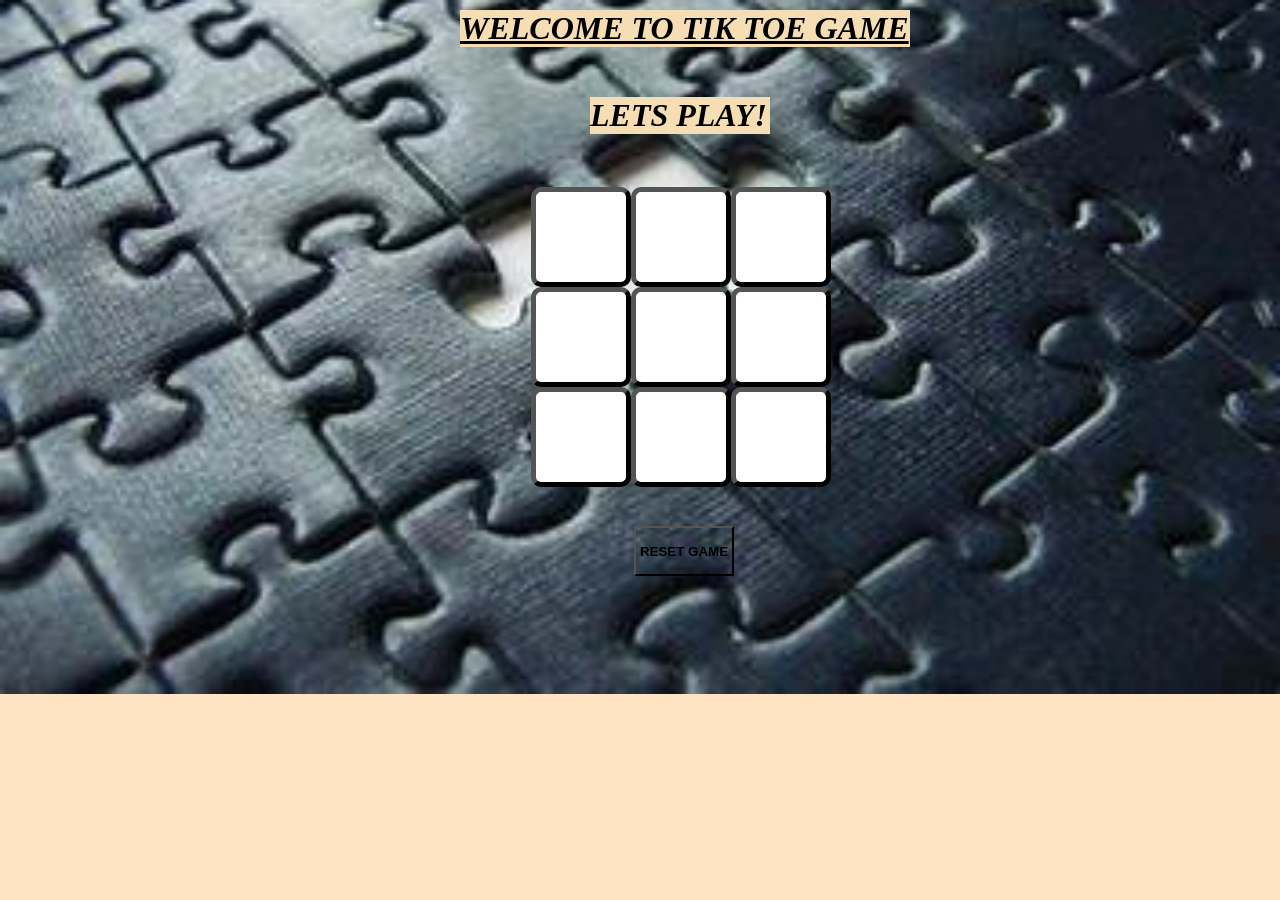
==== index.html @ 0865300d "Added new feature / Fixed bug" ====
<!DOCTYPE html>
<html lang="en">
<head>
    <meta charset="UTF-8">
    <meta name="viewport" content="width=device-width, initial-scale=1.0">
    <title>Document</title>
    <link rel="stylesheet" href="style1.css">
</head>
<body>

    
    
    <span><h1 id="head2"><u><b><i>WELCOME TO TIK TOE GAME</i></b></u></h1></span>
    <h1 id="head1"><i>LETS PLAY!</i></h1>
    <h1 id="head11"> CONGRATULATIONS WINNER IS:</h1>
    <h1 id="draw">GAME HAS BEEN DRAWN ! NO  ONE WINS , RESET TO PLAY AGAIN!</h1>

    <div id="container">
        
        <button id="but1"></button>
        <button id="but2"></button>
        <button id="but3"></button>
    
    
        <button id="but4"></button>
        <button id="but5"></button>
        <button id="but6"></button>
    
    
        <button id="but7"></button>
        <button id="but8"></button>
        <button id="but9"></button>
    
    </div>

    <button id="reset">RESET GAME</button>



    <script src="file5.js"></script>
</body>
</html>
---- style1.css ----
body{
    background-color: bisque;
    overflow: hidden;
    background-image: url(image1.jpg);
    background-repeat: no-repeat;
    background-size: cover;
    background-position: center;
}

#head2{
    position: relative;
    left: 460px;
    width: 450px;
    top: 10px;
    color:black;
    background-color: wheat;
}

#head1{
    position: relative;
    left: 590px;
    top: 60px;
    color:rgb(0, 0, 0);
    background-color: wheat;
    width: 180px;
}

*{
    margin: 0px;
    padding: 0px;
}
#container{
    background-color: transparent;
    height: 400px;
    width: 301px;
    display: flex;
    align-items: center;
    justify-content: center;
    position: relative;
    left: 530px;
    top: 32px;
    flex-wrap: wrap;

}



@keyframes rotate-in {
    0% {
      transform: rotate(0deg);
      opacity: 0;
      
    }
    100% {
      transform: rotate(360deg);
      opacity: 1;
    }
  }

  .winner-animation {
    display: inline-block;
    
    animation-name: rotate-in;
    animation-duration: 1s;
    animation-timing-function:ease-out;
  }

  .winner-animation1 {
    display: inline-block;
    animation-name: rotate-in;
    animation-duration: 1s;
    animation-timing-function: ease-out;
  }




#head11{

    position: relative;
    color: white;
    left: 436px;
    top: 23px;
    width: 480px;
    z-index: 1;
    font-size: 28px;
    background-color: wheat;
}

#draw{
    position: relative;
    left: 186px;
    font-size: 28px;
}

#reset{
    position: relative;
    top: -12px;
    left: 634px;
    height: 50px;
    width: 100px;
    font-weight: 600;
    background-color: transparent;
    color: black;
}

#but1{
    height: 100px;
    width: 100px;
    border-radius: 10px;
    color: black;
    font-size: 40px;
    border-width: 5px;
    background-color: white;
    
}
#but2{
    height: 100px;
    width: 100px;
    border-radius: 10px;
    border-width: 5px;
    color: black;
    font-size: 40px;
    background-color: white;
}
#but3{
    height: 100px;
    width: 100px;
    border-width: 5px;
    border-radius: 10px;
    color: black;
    font-size: 40px;
    background-color: white;
}
#but4{
    height: 100px;
    width: 100px;
    border-width: 5px;
    background-color: white;
    border-radius: 10px;
    position: relative;
    top: -33px;
    font-size: 40px;
    color: black;
}
#but5{
    height: 100px;
    width: 100px;
    border-width: 5px;
    border-radius: 10px;
    background-color: white;
    position: relative;
    color: black;
    top: -33px;
    font-size: 40px;
}
#but6{
    height: 100px;
    width: 100px;
    border-radius: 10px;
    position: relative;
    background-color: white;
    border-width: 5px;
    top: -33px;
    color: black;
    font-size: 40px;
}
#but7{
    height: 100px;
    width: 100px;
    border-radius: 10px;
    position: relative;
    top: -66px;
    color: black;
    border-width: 5px;
    background-color: white;
    font-size: 40px;
}
#but8{
    height: 100px;
    width: 100px;
    border-radius: 10px;
    background-color: white;
    color: black;
    position: relative;
    top: -66px;
    border-width: 5px;
    font-size: 40px;

}
#but9{
    height: 100px;
    width: 100px;
    border-radius: 10px;
    background-color: white;
    position: relative;
    border-width: 5px;
    top: -66px;
    color: black;
    font-size: 40px;
}
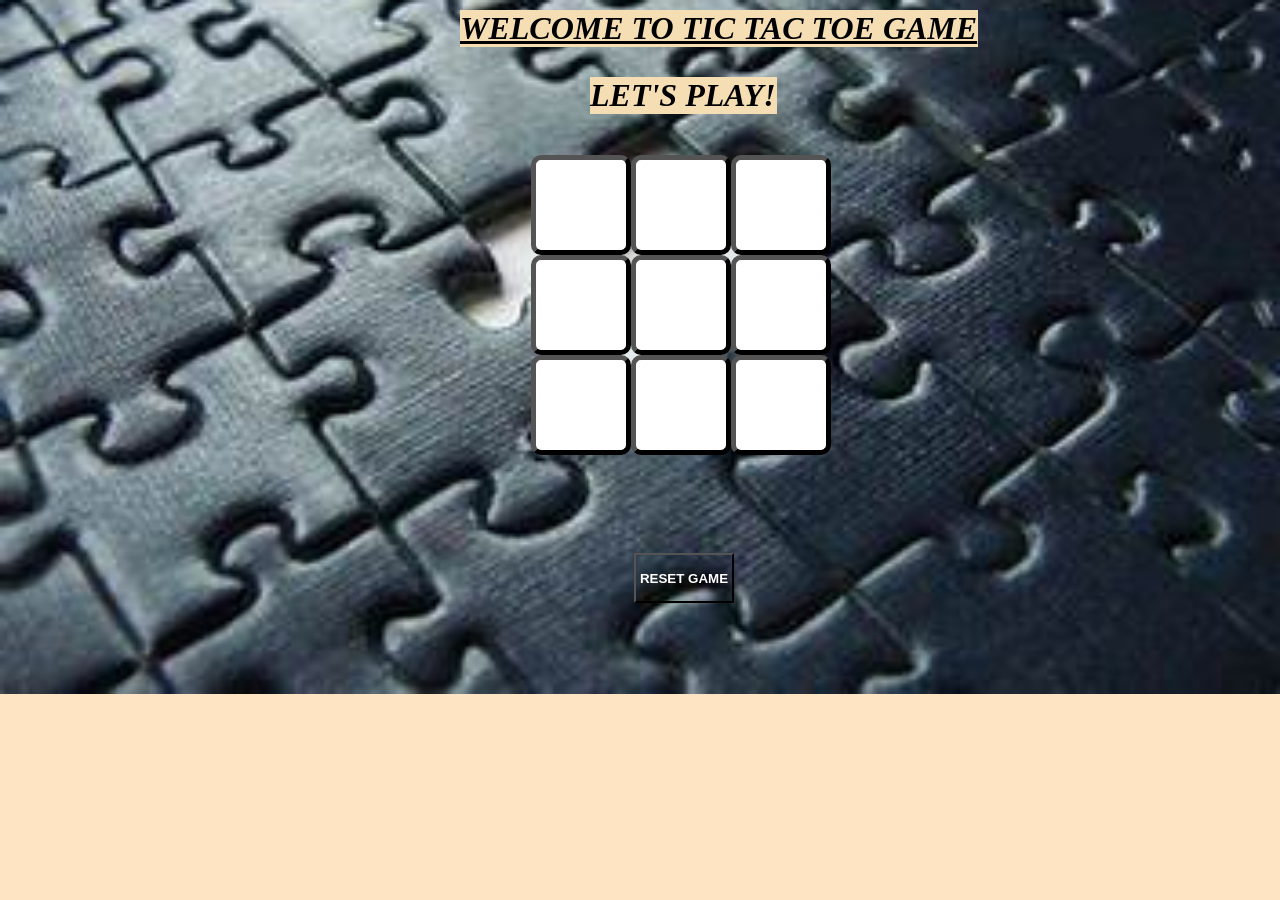
==== commit 2f52d6d2: "Added new feature / Fixed bug" ====
--- a/index.html
+++ b/index.html
@@ -2,41 +2,36 @@
 <html lang="en">
 <head>
     <meta charset="UTF-8">
-    <meta name="viewport" content="width=device-width, initial-scale=1.0">
+    <meta name="viewport" content="width=device-width, initial-scale=1.0, maximum-scale=1.0, user-scalable=no">
+
     <title>Document</title>
     <link rel="stylesheet" href="style1.css">
 </head>
 <body>
+    <h1 id="head2"><u><b><i>WELCOME TO TIC TAC TOE GAME</i></b></u></h1>
+    <h1 id="head1"><i>LET'S PLAY!</i></h1>
 
-    
-    
-    <span><h1 id="head2"><u><b><i>WELCOME TO TIK TOE GAME</i></b></u></h1></span>
-    <h1 id="head1"><i>LETS PLAY!</i></h1>
-    <h1 id="head11"> CONGRATULATIONS WINNER IS:</h1>
-    <h1 id="draw">GAME HAS BEEN DRAWN ! NO  ONE WINS , RESET TO PLAY AGAIN!</h1>
+    <!-- Fixed message container -->
+    <div id="message-area">
+        <h1 id="head11">CONGRATULATIONS WINNER IS:</h1>
+        <h1 id="draw">GAME HAS BEEN DRAWN! NO ONE WINS, RESET TO PLAY AGAIN!</h1>
+    </div>
 
     <div id="container">
-        
         <button id="but1"></button>
         <button id="but2"></button>
         <button id="but3"></button>
-    
-    
         <button id="but4"></button>
         <button id="but5"></button>
         <button id="but6"></button>
-    
-    
         <button id="but7"></button>
         <button id="but8"></button>
         <button id="but9"></button>
-    
     </div>
 
     <button id="reset">RESET GAME</button>
 
-
-
     <script src="file5.js"></script>
 </body>
+
 </html>
--- a/style1.css
+++ b/style1.css
@@ -1,4 +1,4 @@
-body{
+body {
     background-color: bisque;
     overflow: hidden;
     background-image: url(image1.jpg);
@@ -7,29 +7,32 @@
     background-position: center;
 }
 
-#head2{
+#head2 {
     position: relative;
     left: 460px;
-    width: 450px;
+    width: 518px;
     top: 10px;
-    color:black;
+    color: black;
     background-color: wheat;
+   
 }
 
-#head1{
+#head1 {
     position: relative;
     left: 590px;
-    top: 60px;
-    color:rgb(0, 0, 0);
+    top: 40px;
+    color: rgb(0, 0, 0);
     background-color: wheat;
-    width: 180px;
+    width: 187px;
+    white-space: nowrap;   /* keep text in one line */
 }
 
-*{
+* {
     margin: 0px;
     padding: 0px;
 }
-#container{
+
+#container {
     background-color: transparent;
     height: 400px;
     width: 301px;
@@ -38,83 +41,67 @@
     justify-content: center;
     position: relative;
     left: 530px;
-    top: 32px;
+    top: 0px;
     flex-wrap: wrap;
-
 }
-
-
 
 @keyframes rotate-in {
     0% {
-      transform: rotate(0deg);
-      opacity: 0;
-      
+        transform: rotate(0deg);
+        opacity: 0;
     }
     100% {
-      transform: rotate(360deg);
-      opacity: 1;
+        transform: rotate(360deg);
+        opacity: 1;
     }
-  }
+}
 
-  .winner-animation {
-    display: inline-block;
-    
-    animation-name: rotate-in;
-    animation-duration: 1s;
-    animation-timing-function:ease-out;
-  }
-
-  .winner-animation1 {
+.winner-animation {
     display: inline-block;
     animation-name: rotate-in;
     animation-duration: 1s;
     animation-timing-function: ease-out;
-  }
+}
 
+.winner-animation1 {
+    display: inline-block;
+    animation-name: rotate-in;
+    animation-duration: 1s;
+    animation-timing-function: ease-out;
+}
 
-
-
-#head11{
-
+#head11 {
     position: relative;
     color: white;
     left: 436px;
-    top: 23px;
+    top: 0px;
     width: 480px;
     z-index: 1;
     font-size: 28px;
     background-color: wheat;
 }
 
-#draw{
+#draw {
     position: relative;
     left: 186px;
     font-size: 28px;
+    top: 0px;
 }
 
-#reset{
+#reset {
     position: relative;
-    top: -12px;
+    top: 15px;   /* moved up a little but still under board */
     left: 634px;
     height: 50px;
     width: 100px;
     font-weight: 600;
     background-color: transparent;
-    color: black;
+    color: white;
 }
 
-#but1{
-    height: 100px;
-    width: 100px;
-    border-radius: 10px;
-    color: black;
-    font-size: 40px;
-    border-width: 5px;
-    background-color: white;
-    
-}
-#but2{
+#but1, #but2, #but3,
+#but4, #but5, #but6,
+#but7, #but8, #but9 {
     height: 100px;
     width: 100px;
     border-radius: 10px;
@@ -123,80 +110,13 @@
     font-size: 40px;
     background-color: white;
 }
-#but3{
-    height: 100px;
-    width: 100px;
-    border-width: 5px;
-    border-radius: 10px;
-    color: black;
-    font-size: 40px;
-    background-color: white;
-}
-#but4{
-    height: 100px;
-    width: 100px;
-    border-width: 5px;
-    background-color: white;
-    border-radius: 10px;
+
+#but4, #but5, #but6 {
     position: relative;
     top: -33px;
-    font-size: 40px;
-    color: black;
 }
-#but5{
-    height: 100px;
-    width: 100px;
-    border-width: 5px;
-    border-radius: 10px;
-    background-color: white;
-    position: relative;
-    color: black;
-    top: -33px;
-    font-size: 40px;
-}
-#but6{
-    height: 100px;
-    width: 100px;
-    border-radius: 10px;
-    position: relative;
-    background-color: white;
-    border-width: 5px;
-    top: -33px;
-    color: black;
-    font-size: 40px;
-}
-#but7{
-    height: 100px;
-    width: 100px;
-    border-radius: 10px;
+
+#but7, #but8, #but9 {
     position: relative;
     top: -66px;
-    color: black;
-    border-width: 5px;
-    background-color: white;
-    font-size: 40px;
 }
-#but8{
-    height: 100px;
-    width: 100px;
-    border-radius: 10px;
-    background-color: white;
-    color: black;
-    position: relative;
-    top: -66px;
-    border-width: 5px;
-    font-size: 40px;
-
-}
-#but9{
-    height: 100px;
-    width: 100px;
-    border-radius: 10px;
-    background-color: white;
-    position: relative;
-    border-width: 5px;
-    top: -66px;
-    color: black;
-    font-size: 40px;
-}
-
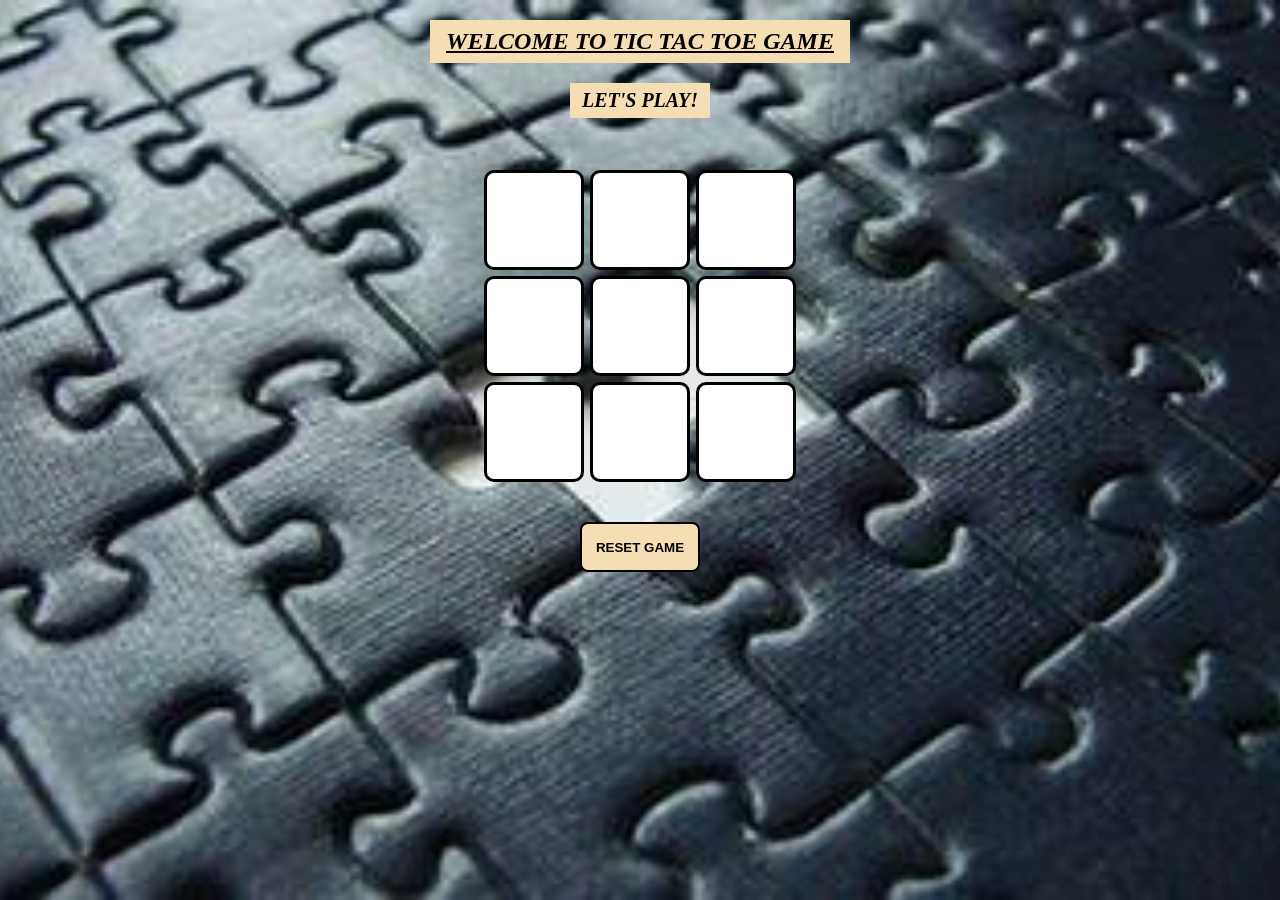
==== commit d983d3cc: "Added new feature / Fixed bug" ====
--- a/index.html
+++ b/index.html
@@ -2,7 +2,7 @@
 <html lang="en">
 <head>
     <meta charset="UTF-8">
-    <meta name="viewport" content="width=device-width, initial-scale=1.0, maximum-scale=1.0, user-scalable=no">
+<meta name="viewport" content="width=device-width, initial-scale=1.0">
 
     <title>Document</title>
     <link rel="stylesheet" href="style1.css">
--- a/style1.css
+++ b/style1.css
@@ -1,50 +1,89 @@
+/* General Body Styling */
 body {
     background-color: bisque;
-    overflow: hidden;
     background-image: url(image1.jpg);
     background-repeat: no-repeat;
     background-size: cover;
     background-position: center;
+    margin: 0;
+    padding: 0;
+    min-height: 100vh;
+    display: flex;
+    flex-direction: column;
+    align-items: center;
+    justify-content: flex-start;
 }
 
+/* Main Headings */
 #head2 {
-    position: relative;
-    left: 460px;
-    width: 518px;
-    top: 10px;
+    text-align: center;
+    margin: 20px auto 10px auto;
     color: black;
     background-color: wheat;
-   
+    padding: 8px 16px;
+    font-size: 24px;
+    white-space: nowrap;   /* keep text in one line */
 }
 
 #head1 {
-    position: relative;
-    left: 590px;
-    top: 40px;
-    color: rgb(0, 0, 0);
+    text-align: center;
+    margin: 10px auto;
+    color: black;
     background-color: wheat;
-    width: 187px;
-    white-space: nowrap;   /* keep text in one line */
+    padding: 6px 12px;
+    font-size: 20px;
+    white-space: nowrap;
 }
 
-* {
-    margin: 0px;
-    padding: 0px;
+/* Winner & Draw Messages */
+#head11, #draw {
+    text-align: center;
+    margin: -16px auto;
+    font-size: 20px;
+    background-color: wheat;
+    padding: 6px 12px;
+    color: black;
 }
 
+/* Game Board Container (3x3 Grid) */
 #container {
+    display: grid;
+    grid-template-columns: repeat(3, 100px);
+    grid-template-rows: repeat(3, 100px);
+    gap: 6px;
+    margin: 20px auto;
     background-color: transparent;
-    height: 400px;
-    width: 301px;
+}
+
+/* Reset Button */
+#reset {
+    display: block;
+    margin: 20px auto;
+    height: 50px;
+    width: 120px;
+    font-weight: 600;
+    background-color: wheat;
+    color: black;
+    border: 2px solid black;
+    border-radius: 8px;
+    cursor: pointer;
+}
+
+/* Buttons (Game Boxes) */
+#but1, #but2, #but3,
+#but4, #but5, #but6,
+#but7, #but8, #but9 {
+    border-radius: 10px;
+    border: 3px solid black;
+    font-size: 40px;
+    color: black;
+    background-color: white;
     display: flex;
     align-items: center;
     justify-content: center;
-    position: relative;
-    left: 530px;
-    top: 0px;
-    flex-wrap: wrap;
 }
 
+/* Animations */
 @keyframes rotate-in {
     0% {
         transform: rotate(0deg);
@@ -56,13 +95,7 @@
     }
 }
 
-.winner-animation {
-    display: inline-block;
-    animation-name: rotate-in;
-    animation-duration: 1s;
-    animation-timing-function: ease-out;
-}
-
+.winner-animation,
 .winner-animation1 {
     display: inline-block;
     animation-name: rotate-in;
@@ -70,53 +103,33 @@
     animation-timing-function: ease-out;
 }
 
-#head11 {
-    position: relative;
-    color: white;
-    left: 436px;
-    top: 0px;
-    width: 480px;
-    z-index: 1;
-    font-size: 28px;
-    background-color: wheat;
+/* Responsive Adjustments */
+@media (max-width: 600px) {
+    #head2 {
+        font-size: 18px;
+        padding: 6px 10px;
+    }
+    #head1 {
+        font-size: 16px;
+        padding: 4px 8px;
+    }
+    #head11, #draw {
+        font-size: 16px;
+        padding: 4px 8px;
+    }
+    #container {
+        grid-template-columns: repeat(3, 80px);
+        grid-template-rows: repeat(3, 80px);
+        gap: 4px;
+    }
+    #but1, #but2, #but3,
+    #but4, #but5, #but6,
+    #but7, #but8, #but9 {
+        font-size: 28px;
+    }
+    #reset {
+        width: 100px;
+        height: 45px;
+        font-size: 14px;
+    }
 }
-
-#draw {
-    position: relative;
-    left: 186px;
-    font-size: 28px;
-    top: 0px;
-}
-
-#reset {
-    position: relative;
-    top: 15px;   /* moved up a little but still under board */
-    left: 634px;
-    height: 50px;
-    width: 100px;
-    font-weight: 600;
-    background-color: transparent;
-    color: white;
-}
-
-#but1, #but2, #but3,
-#but4, #but5, #but6,
-#but7, #but8, #but9 {
-    height: 100px;
-    width: 100px;
-    border-radius: 10px;
-    border-width: 5px;
-    color: black;
-    font-size: 40px;
-    background-color: white;
-}
-
-#but4, #but5, #but6 {
-    position: relative;
-    top: -33px;
-}
-
-#but7, #but8, #but9 {
-    position: relative;
-    top: -66px;
-}
